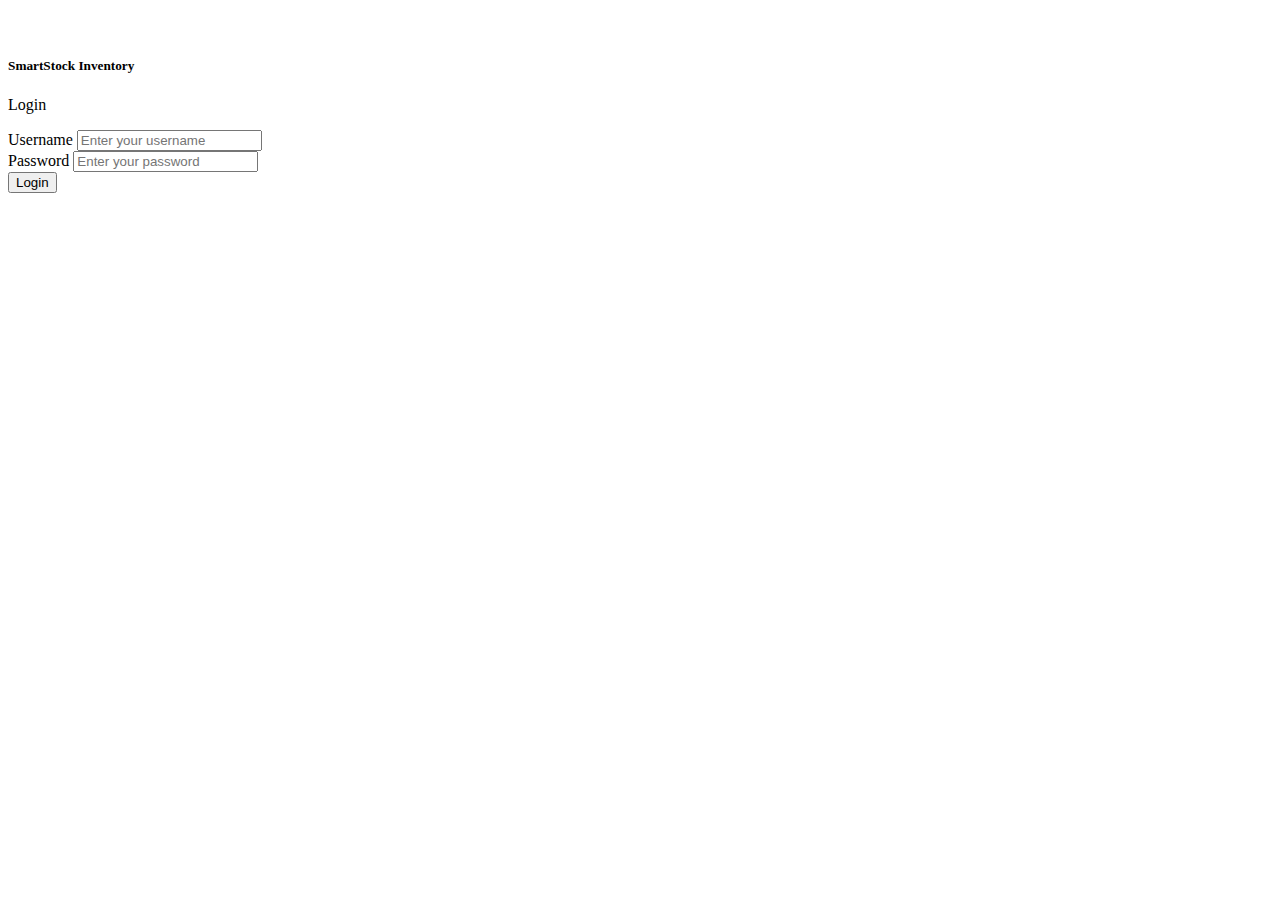
==== index.html @ e6f6a308 "Added account side on navbar" ====
<!DOCTYPE html>
<html lang="en">
  <head>
    <meta charset="UTF-8" />
    <meta name="viewport" content="width=device-width, initial-scale=1.0" />
    <link rel="icon" type="image/x-icon" href="statics/app-logo.ico" />
    <link rel="stylesheet" href="statics/css/bootstrap.min.css" />
    <link rel="stylesheet" href="statics/style.css" />

    <!-- Google Font Icon Links -->
    <link
      href="https://fonts.googleapis.com/icon?family=Material+Icons|Material+Icons+Outlined|Material+Icons+Round"
      rel="stylesheet"
    />

    <script src="statics/js/bootstrap.min.js"></script>
    <title>Login | SmartStock Inventory</title>
  </head>
  <body class="main">
    <div
      class="container vh-100 d-flex align-items-center justify-content-center"
    >
      <div class="row h-75 w-75 p-4">
        <!-- Left Column/Icon Side -->
        <div
          class="col-md-6 d-flex align-items-center justify-content-center rounded-start left-column shadow"
        >
          <div class="d-flex mx-5 align-items-center justify-content-center">
            <span class="material-icons-outlined me-3 login-page-icon">
              inventory_2
            </span>

            <h5
              class="offcanvas-title display-6 fw-bold"
              id="offcanvasNavbarLabel"
            >
              SmartStock Inventory
            </h5>
          </div>
        </div>

        <!-- Right Column/Login Side -->
        <div
          class="col-md-6 rounded-end p-5 right-column border shadow d-flex align-items-center"
        >
          <div class="w-100">
            <div class="row mb-3">
              <p class="display-5 fw-bold">Login</p>
            </div>
            <div>
              <form action="" class="form">
                <div class="mb-3">
                  <label for="username" class="fw-semibold mb-1"
                    >Username</label
                  >
                  <input
                    type="text"
                    class="form-control"
                    id="username"
                    placeholder="Enter your username"
                  />
                </div>
                <div class="mb-3">
                  <label for="password" class="fw-semibold mb-1"
                    >Password</label
                  >
                  <input
                    type="password"
                    class="form-control"
                    id="password"
                    placeholder="Enter your password"
                  />
                </div>
                <div class="d-flex align-items-center mt-4">
                  <button type="submit" class="btn btn-primary py-2 px-4 mt-3">
                    Login
                  </button>
                </div>
              </form>
            </div>
          </div>
        </div>
      </div>
    </div>
  </body>
</html>
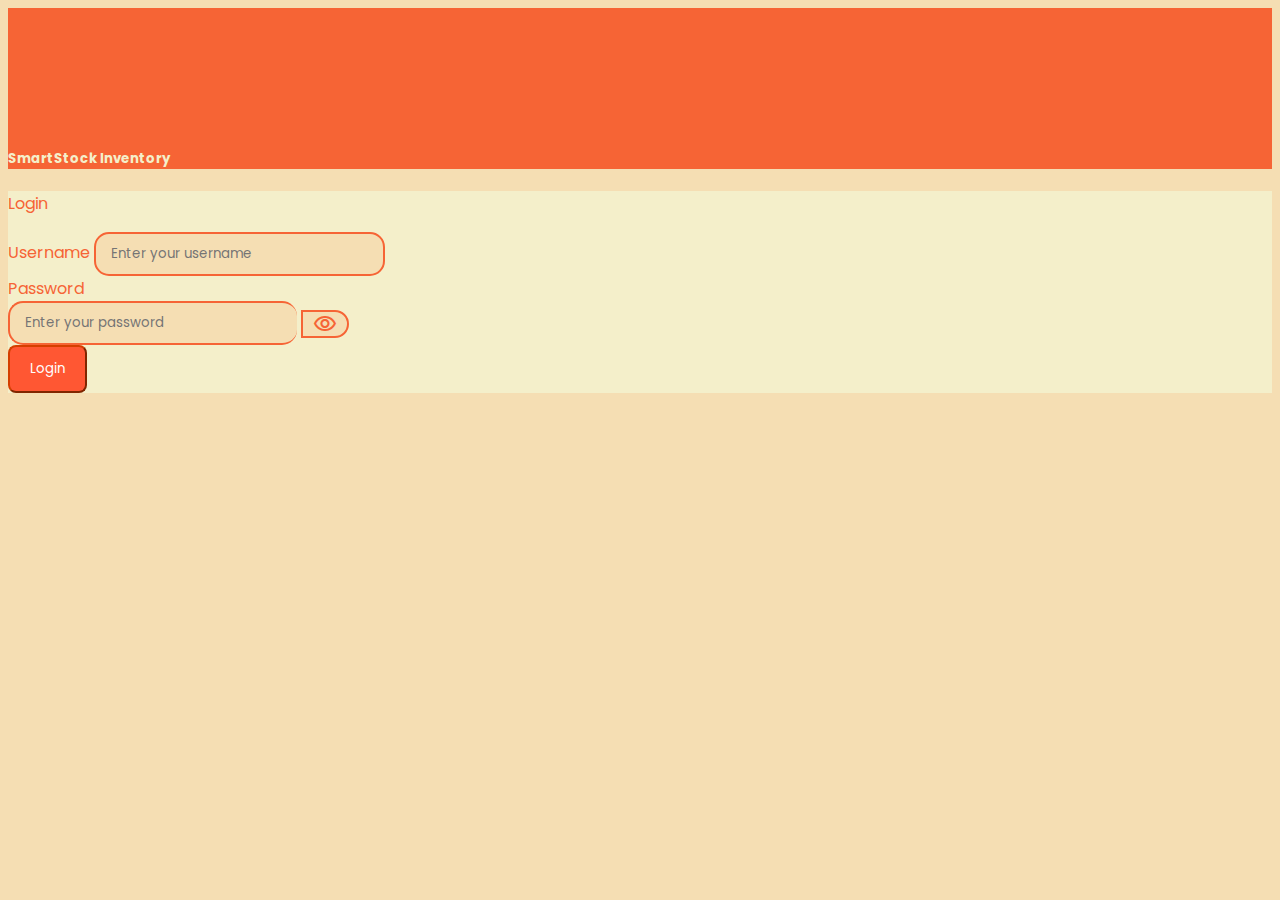
==== commit be2db36e: "Add show password functionality on login page" ====
--- a/index.html
+++ b/index.html
@@ -64,12 +64,21 @@
                   <label for="password" class="fw-semibold mb-1"
                     >Password</label
                   >
-                  <input
-                    type="password"
-                    class="form-control"
-                    id="password"
-                    placeholder="Enter your password"
-                  />
+                  <div class="input-group">
+                    <input
+                      type="password"
+                      class="form-control password-input"
+                      id="password"
+                      placeholder="Enter your password"
+                    />
+                    <button
+                      type="button"
+                      class="btn btn-outline-secondary toggle-password"
+                      aria-label="Toggle password visibility"
+                    >
+                      <span class="material-icons-outlined">visibility</span>
+                    </button>
+                  </div>
                 </div>
                 <div class="d-flex align-items-center mt-4">
                   <button type="submit" class="btn btn-primary py-2 px-4 mt-3">
@@ -82,5 +91,24 @@
         </div>
       </div>
     </div>
+    <script>
+      document.addEventListener("DOMContentLoaded", function () {
+        const togglePassword = document.querySelector(".toggle-password");
+        const passwordInput = document.querySelector("#password");
+
+        togglePassword.addEventListener("click", function () {
+          const type =
+            passwordInput.getAttribute("type") === "password"
+              ? "text"
+              : "password";
+          passwordInput.setAttribute("type", type);
+
+          // Toggle the icon between visibility and visibility_off
+          const icon = this.querySelector(".material-icons-outlined");
+          icon.textContent =
+            type === "password" ? "visibility" : "visibility_off";
+        });
+      });
+    </script>
   </body>
 </html>
--- a/statics/style.css
+++ b/statics/style.css
@@ -0,0 +1,169 @@
+@import url("https://fonts.googleapis.com/css2?family=Poppins:ital,wght@0,100;0,200;0,300;0,400;0,500;0,600;0,700;0,800;0,900;1,100;1,200;1,300;1,400;1,500;1,600;1,700;1,800;1,900&display=swap");
+
+:root {
+  --color-1: #f66435; /* Vibrant orange */
+  --color-2: #f4efca; /* Light beige */
+  --color-3: #f5deb3; /* Wheat */
+  --color-4: #ff7f50; /* Coral */
+  --color-5: #d49066; /* Muted orange */
+  --color-1-rgb: 246, 100, 53;
+}
+
+* {
+  font-family: "Poppins", sans-serif;
+}
+
+.main {
+  background-color: var(--color-3);
+}
+
+p {
+  color: var(--color-1);
+}
+
+/* Login Page Styling */
+
+.left-column {
+  background-color: var(--color-1);
+  color: var(--color-2);
+}
+
+.right-column {
+  background-color: var(--color-2);
+  color: var(--color-1);
+}
+
+i {
+  color: var(--color-2);
+  font-size: 2em;
+}
+
+.container .login-page-icon {
+  font-size: 7em;
+}
+
+.form-control {
+  background-color: var(--color-3);
+  border: 2px solid var(--color-1);
+  border-radius: 15px;
+  padding: 10px 15px;
+}
+
+.form-control:focus {
+  background-color: var(--color-3);
+  border-color: var(--color-1);
+  box-shadow: 0 0 5px var(--color-1);
+}
+
+.btn-primary {
+  background-color: #ff5733;
+  border-color: #d43f00;
+  color: white;
+  padding: 12px 20px;
+  border-radius: 8px;
+  transition: background-color 0.3s ease, transform 0.2s ease;
+}
+
+.btn-primary:hover {
+  background-color: #d43f00;
+  border-color: #a32c00;
+  transform: scale(1.05);
+}
+
+.btn-primary:active {
+  background-color: #b02a00 !important;
+  border-color: #721c00 !important;
+  transform: scale(0.98);
+}
+
+.btn-primary:focus {
+  box-shadow: 0 0 8px rgba(255, 87, 51, 0.5);
+}
+
+.password-input {
+  border-right: none !important;
+}
+
+/* Toggle password button */
+.toggle-password {
+  border-radius: 0 14px 14px 0; /* Rounded right side only */
+  border-left: none; /* Seamless with input */
+  border: 2px solid var(--color-1); /* Vibrant orange border */
+  background-color: var(--color-3); /* Wheat background */
+  color: var(--text-color); /* Dark brown icon */
+  padding: 0 10px; /* Compact padding */
+  transition: background-color 0.3s ease, color 0.3s ease, box-shadow 0.3s ease; /* Smooth transitions */
+}
+
+.toggle-password:hover {
+  background-color: var(--color-2); /* Light beige on hover */
+  color: var(--color-1); /* Vibrant orange icon */
+  border-color: var(--color-1); /* Consistent border */
+}
+
+.toggle-password:focus {
+  box-shadow: 0 0 6px rgba(var(--color-1-rgb), 0.5); /* Orange glow */
+  outline: none; /* Remove default outline */
+  background-color: var(--color-3); /* Maintain background */
+  color: var(--text-color);
+}
+
+.toggle-password:active {
+  background-color: var(--color-5) !important; /* Muted orange when pressed */
+  color: var(--color-2) !important; /* Light beige icon */
+  border-color: var(--color-1) !important;
+}
+
+/* Icon styling */
+.toggle-password .material-icons-outlined {
+  font-size: 24px; /* Consistent with Material Icons default */
+  vertical-align: middle; /* Center icon vertically */
+}
+
+/* Navbar Styling */
+nav.navbar {
+  background-color: var(--color-2) !important;
+  color: var(--color-1) !important;
+}
+
+.navbar-brand {
+  font-size: 1.8em !important;
+  color: var(--color-1) !important;
+}
+
+.navbar .navbar-toggler .navbar-icon {
+  color: var(--color-1) !important;
+  font-size: 2em;
+}
+
+/* Offcanvas Styling */
+
+.offcanvas {
+  background-color: var(--color-1) !important;
+  color: var(--color-2) !important;
+}
+
+.offcanvas .offcanvas-body a {
+  color: var(--color-2) !important;
+}
+
+.offcanvas .offcanvas-body .active {
+  background-color: var(--color-2) !important;
+  color: var(--color-1) !important;
+}
+
+.offcanvas .offcanvas-header .nav-icon {
+  font-size: 4rem;
+}
+
+.navbar .nav-link:hover {
+  background-color: var(--color-3) !important;
+  color: var(--color-1) !important;
+  transition: background-color 0.3s ease, color 0.3s ease;
+}
+
+/* Dashboard Styling */
+
+.custom-date-range-button .material-icons-outlined {
+  color: var(--color-1); /* Example: Change icon color */
+}
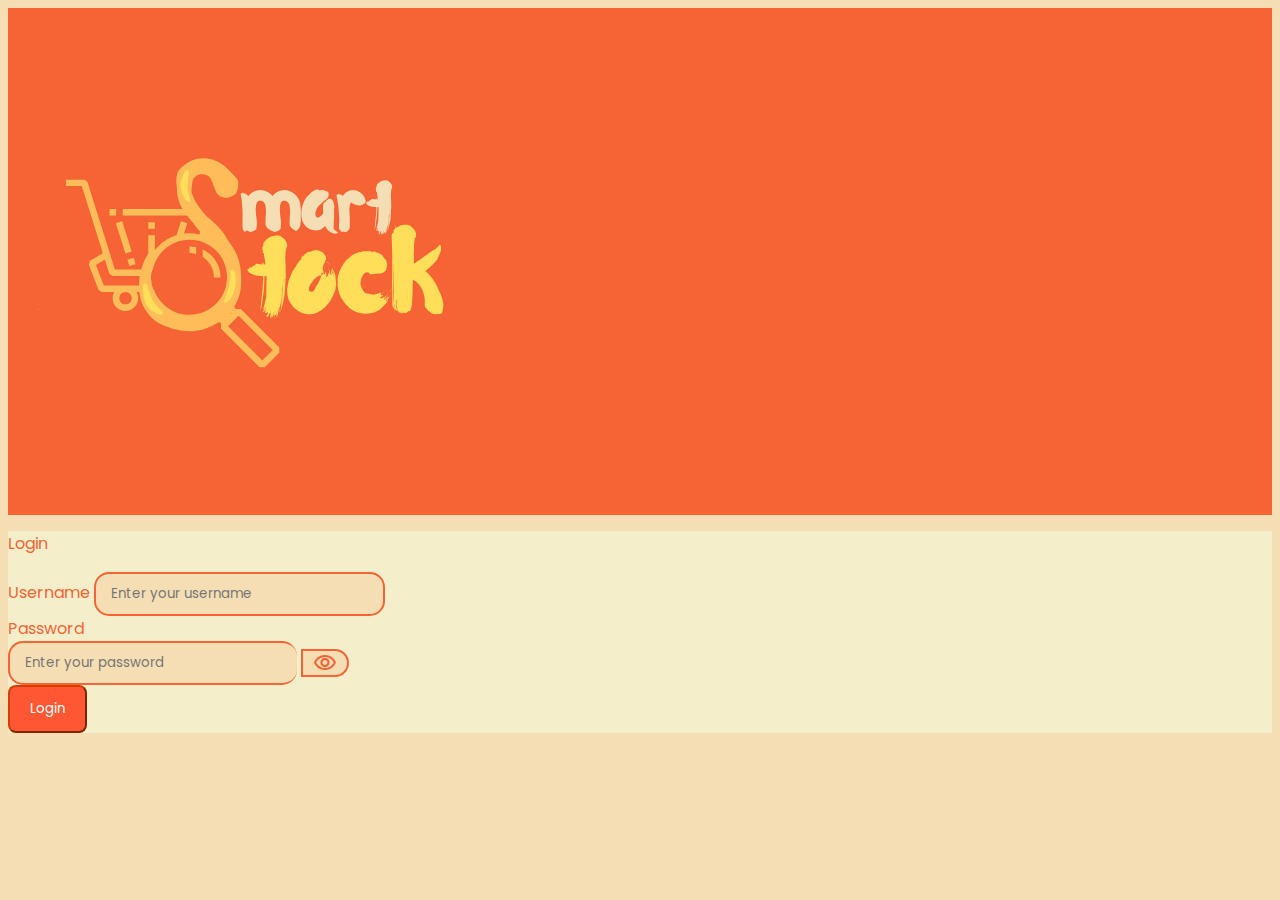
==== commit 90ca17af: "Add logo.png, fixed file folder structure, and integrate images to the pages." ====
--- a/index.html
+++ b/index.html
@@ -3,10 +3,10 @@
   <head>
     <meta charset="UTF-8" />
     <meta name="viewport" content="width=device-width, initial-scale=1.0" />
-    <link rel="icon" type="image/x-icon" href="statics/app-logo.ico" />
+    <link rel="icon" type="image/x-icon" href="statics/images/app-logo.ico" />
+
     <link rel="stylesheet" href="statics/css/bootstrap.min.css" />
     <link rel="stylesheet" href="statics/style.css" />
-
     <!-- Google Font Icon Links -->
     <link
       href="https://fonts.googleapis.com/icon?family=Material+Icons|Material+Icons+Outlined|Material+Icons+Round"
@@ -25,17 +25,14 @@
         <div
           class="col-md-6 d-flex align-items-center justify-content-center rounded-start left-column shadow"
         >
-          <div class="d-flex mx-5 align-items-center justify-content-center">
-            <span class="material-icons-outlined me-3 login-page-icon">
-              inventory_2
-            </span>
-
-            <h5
-              class="offcanvas-title display-6 fw-bold"
-              id="offcanvasNavbarLabel"
-            >
-              SmartStock Inventory
-            </h5>
+          <div
+            class="col-12 d-flex mx-5 align-items-center justify-content-center"
+          >
+            <img
+              src="statics/images/logo.png"
+              alt="SmartStock Inventory Logo"
+              class="img-fluid"
+            />
           </div>
         </div>
 
--- a/statics/style.css
+++ b/statics/style.css
@@ -31,6 +31,11 @@
 .right-column {
   background-color: var(--color-2);
   color: var(--color-1);
+}
+
+.custom-size {
+  width: 200px !important; /* Set your desired width */
+  height: auto !important; /* Keeps aspect ratio */
 }
 
 i {
